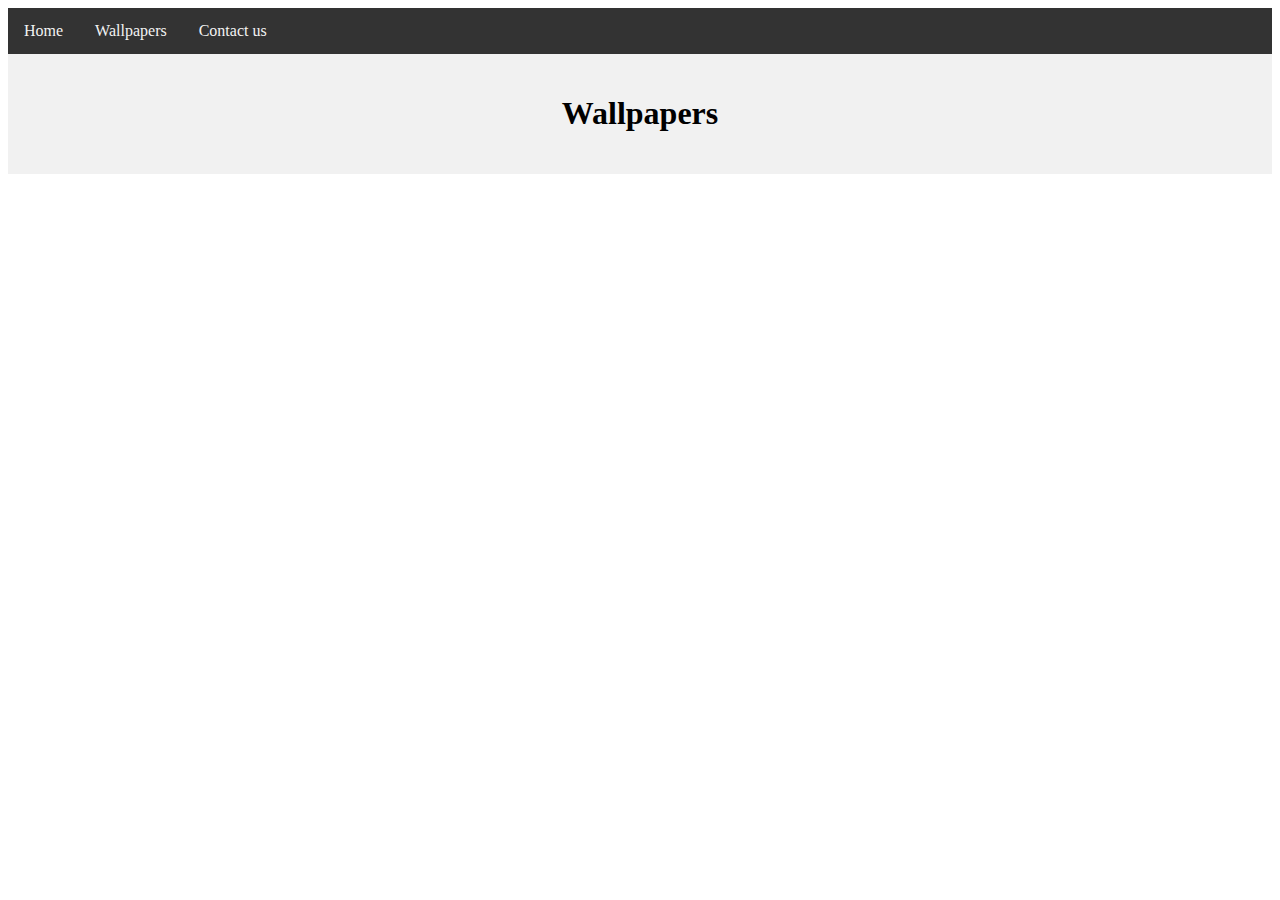
==== wallpapers.html @ f091061d "added more buttons" ====
<!doctype html>
<html>
    <head>
        <title>Herexanman8</title>
        <link rel="stylesheet" type="text/css" href="style.css">
    </head>
    <body>
        <div class="topnav">
            <a href="index.html">Home</a>
            <a href="wallpapers.html">Wallpapers</a>
            <a href="comingsoon.html">Contact us</a>
        </div>
        <div class="header">
            <h1>Wallpapers</h1>
        </div>
    </body>
</html>
---- style.css ----
.header {
    background-color: #F1F1F1;
    text-align: center;
    padding: 20px;
  }
/* The navbar container */
.topnav {
    overflow: hidden;
    background-color: #333;
  }
  
  /* Navbar links */
  .topnav a {
    float: left;
    display: block;
    color: #f2f2f2;
    text-align: center;
    padding: 14px 16px;
    text-decoration: none;
  }
  
  /* Links - change color on hover */
  .topnav a:hover {
    background-color: #ddd;
    color: black;
  }
.redheader{
  color: #FF2D00;
  padding: 20px;
  text-align: center;
  background-color: #F1F1F1;
}
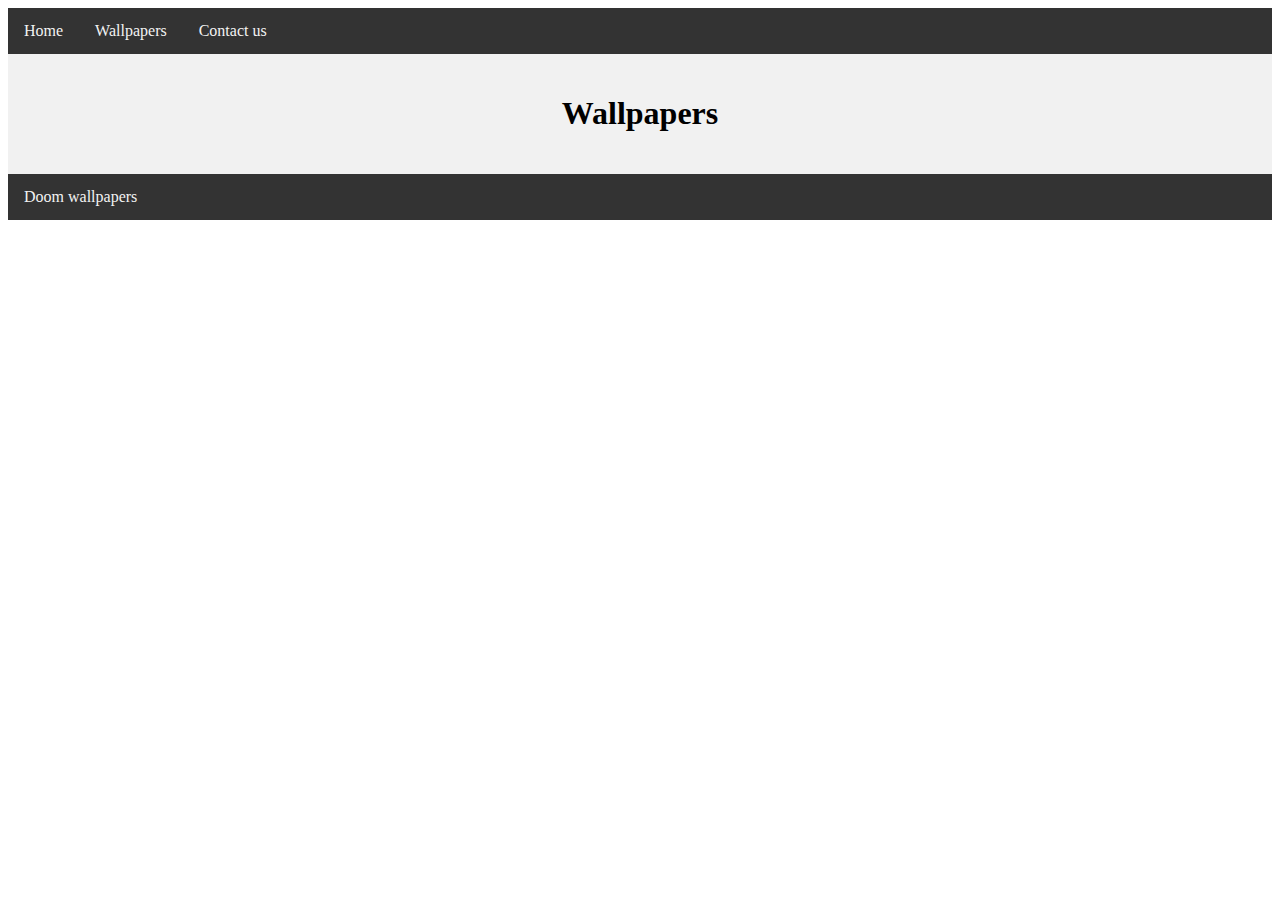
==== commit a9694bbc: "made more edits" ====
--- a/wallpapers.html
+++ b/wallpapers.html
@@ -13,5 +13,8 @@
         <div class="header">
             <h1>Wallpapers</h1>
         </div>
+        <div class="topnav">
+            <a href="doom.html">Doom wallpapers</a>
+        </div>
     </body>
 </html>--- a/style.css
+++ b/style.css
@@ -29,4 +29,7 @@
   padding: 20px;
   text-align: center;
   background-color: #F1F1F1;
+}
+.center{
+  align-content: center;
 }